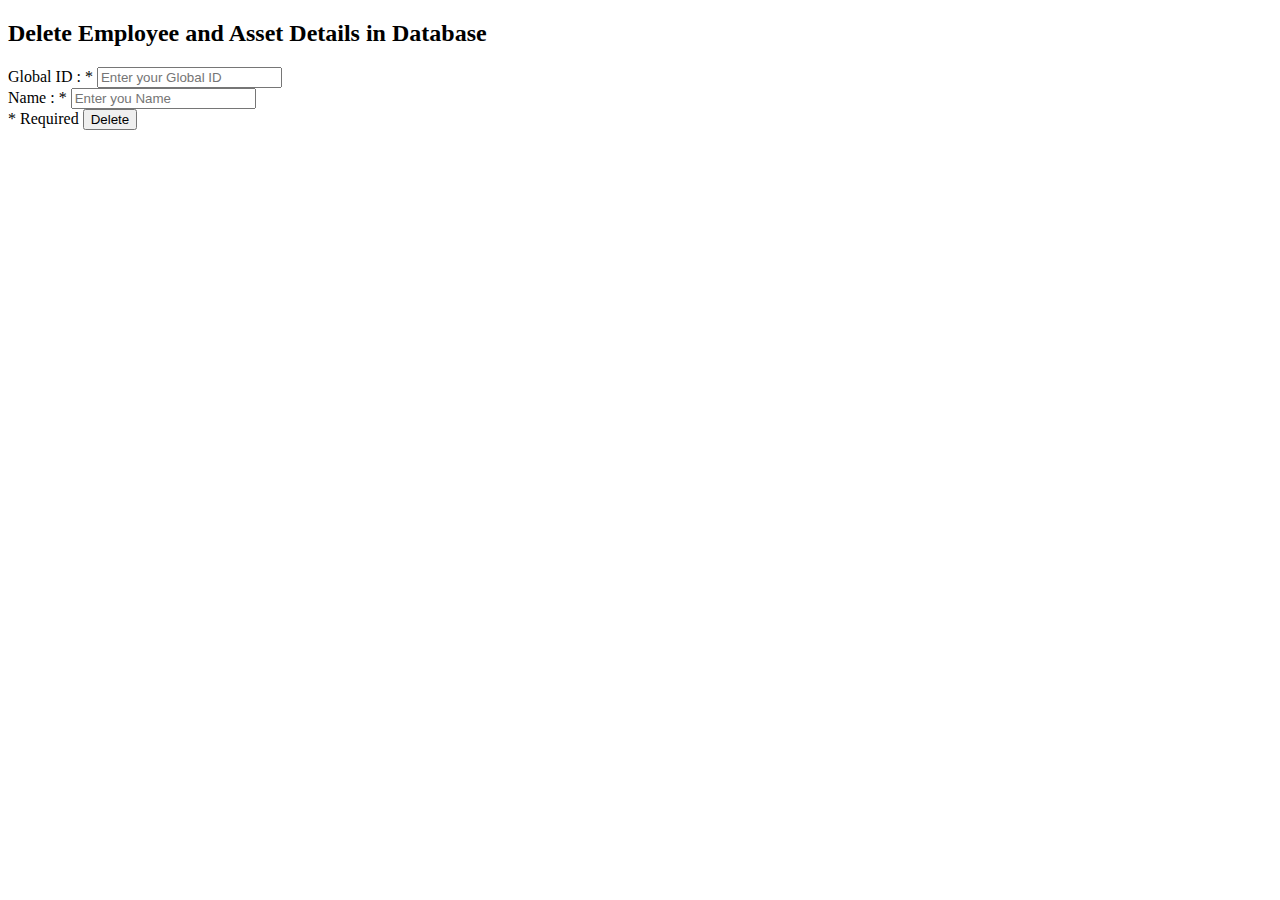
==== delete.html @ 3f88d6b0 "Add files via upload" ====
<!DOCTYPE html>
<html>
  <head>
    <meta charset="utf-8">
    <title>Employee and Asset Database Details</title>
  </head>
    <body>
        <h2>Delete Employee and Asset Details in Database</h2>
        <form class="delete" >
          <div class="form-body">
            <div class="horizontal-group">
              <div class="form-group left">
                <label for="Global ID" class="label-title">Global ID :  *</label>
                <input type="number" id="GID" name="GID" class="form-input" placeholder="Enter your Global ID" required="required" />
              </div>
              <div class="form-group right">
                <label for="Name" class="label-title">Name : *</label>
                <input type="text" id="Emp_Name" name="Emp_Name" class="form-input" placeholder="Enter you Name" required="required" />
              </div>
            </div>
          </div>
          <div class="form-footer">
            <span>* Required</span>
            <button type="submit" class="btn">Delete</button>
          </div>
        </form> 
    </body>
</html>
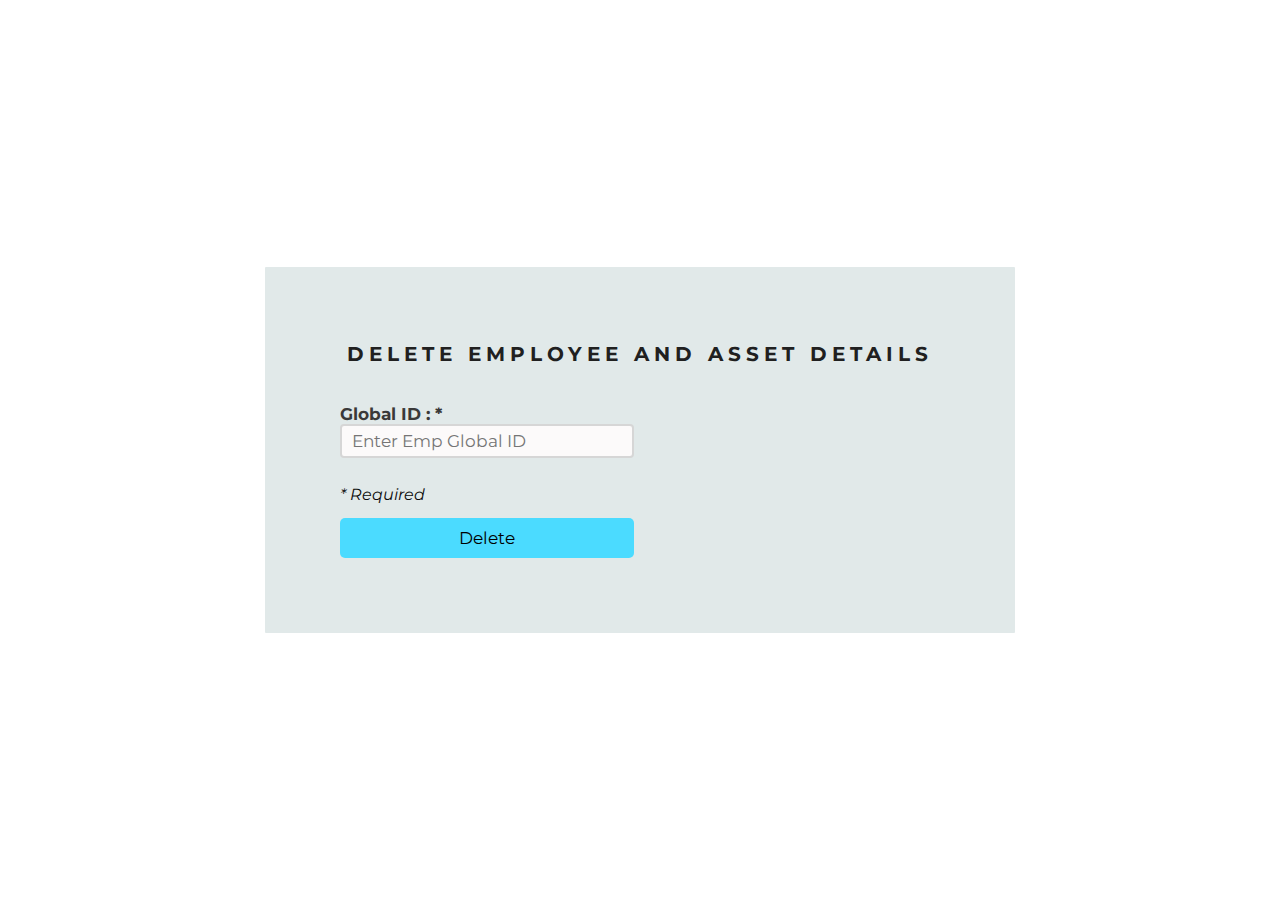
==== commit 1a87299b: "Update delete.html" ====
--- a/delete.html
+++ b/delete.html
@@ -3,26 +3,121 @@
   <head>
     <meta charset="utf-8">
     <title>Employee and Asset Database Details</title>
+    <style>
+      @import url('https://fonts.googleapis.com/css2?family=Montserrat:wght@400;700&display=swap');
+
+*{
+	margin: 0;
+	padding: 0;
+	box-sizing: border-box;
+	list-style: none;
+	font-family: 'Montserrat', sans-serif;
+}
+    body {
+      background-image:url('../static/images/Front_image.jpg')
+    }     
+    
+    .wrapper{
+	min-height: 100vh;
+	display: flex;
+	justify-content: center;
+	align-items: center;
+}
+
+.registration_form{
+	background: #e1e9e9;
+	padding: 75px;
+	border-radius: 1px;
+	width: 750px;
+}
+
+.registration_form .title{
+	text-align: center;
+	font-size: 20px;
+	text-transform: uppercase;
+	color: #202020;
+	letter-spacing: 5px;
+	font-weight: 700;
+}
+
+.form-body .label-title {
+  color:#3a3939;
+  font-size: 17px;
+  font-weight: bold;
+}
+
+.form-body .form-input {
+    font-size: 17px;
+    box-sizing: border-box;
+    width: 100%;
+    height: 34px;
+    padding-left: 10px;
+    padding-right: 10px;
+    color: #333333;
+    text-align: left;
+    border: 2px solid #d6d6d6;
+    border-radius: 4px;
+    background: rgb(252, 250, 250);
+    outline: none;
+}
+
+
+
+.horizontal-group .left{
+  float:left;
+  width:49%;
+}
+
+.horizontal-group .right{
+  float:right;
+  width:49%;
+}
+
+.form-footer span {
+  float:left;
+  margin-top: 5px;
+  color:rgb(12, 12, 12);  
+  font-style: italic;
+  font-weight: thin;
+}
+
+.btn {
+    float:left;
+   width:49%;
+   padding:10px 20px;
+   background-color: #4bdbff;
+   font-size:17px;
+   border:none;
+   border-radius:5px;
+   color:#000000;
+   cursor:pointer;
+}
+
+.btn:hover {
+  background-color: #f4f7f6;
+  color:rgb(0, 0, 0);
+}
+    </style>
   </head>
     <body>
-        <h2>Delete Employee and Asset Details in Database</h2>
-        <form class="delete" >
+        <div class="wrapper">
+          <div class="registration_form">
+            <div class="title">Delete Employee and Asset Details</div>
+          <form id="form" class="delete" action="/delete" method="post">
           <div class="form-body">
             <div class="horizontal-group">
+              <br></br>
               <div class="form-group left">
                 <label for="Global ID" class="label-title">Global ID :  *</label>
-                <input type="number" id="GID" name="GID" class="form-input" placeholder="Enter your Global ID" required="required" />
-              </div>
-              <div class="form-group right">
-                <label for="Name" class="label-title">Name : *</label>
-                <input type="text" id="Emp_Name" name="Emp_Name" class="form-input" placeholder="Enter you Name" required="required" />
+                <input type="number" id="GID" name="GID" class="form-input" placeholder="Enter Emp Global ID" required="required" />
               </div>
             </div>
-          </div>
+          </div><br></br>
           <div class="form-footer">
-            <span>* Required</span>
+            <br></br>
+            <span>* Required</span><br></br>
             <button type="submit" class="btn">Delete</button>
           </div>
         </form> 
     </body>
-</html>+</html>
